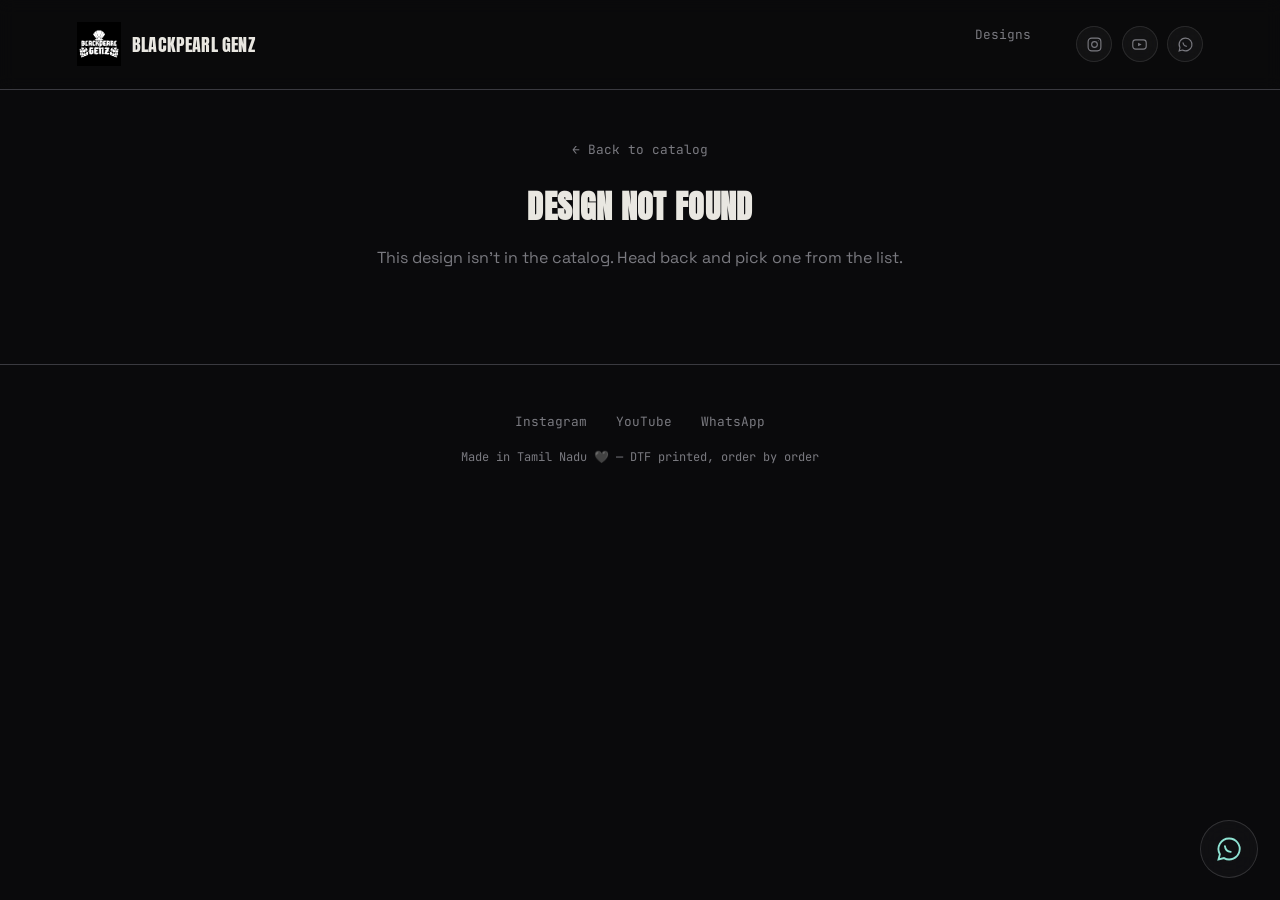
==== product.html @ fad4deaf "add site files" ====
<!DOCTYPE html>
<html lang="en">
<head>
<meta charset="UTF-8">
<meta name="viewport" content="width=device-width, initial-scale=1.0">
<title>Blackpearl Genz — Design</title>
<link rel="preconnect" href="https://fonts.googleapis.com">
<link rel="preconnect" href="https://fonts.gstatic.com" crossorigin>
<link href="https://fonts.googleapis.com/css2?family=Anton&family=Space+Grotesk:wght@400;500;700&family=JetBrains+Mono:wght@400;500;700&display=swap" rel="stylesheet">
<link rel="stylesheet" href="style.css">
</head>
<body>

<nav class="nav">
  <a href="index.html" class="nav-brand">
    <img src="images/logo.png" alt="Blackpearl Genz" class="nav-logo-img">
    <span class="nav-brand-name display">Blackpearl Genz</span>
  </a>
  <div class="nav-links">
    <a href="index.html#designs">Designs</a>
    <div class="nav-social">
      <a href="https://www.instagram.com/blackpearl_genz?igsh=N2E1bndnd2pka25q" target="_blank" rel="noopener" class="social-btn" aria-label="Instagram">
        <svg viewBox="0 0 24 24" fill="none" stroke="currentColor" stroke-width="1.6"><rect x="3" y="3" width="18" height="18" rx="5"/><circle cx="12" cy="12" r="4"/><circle cx="17.3" cy="6.7" r="0.6" fill="currentColor" stroke="none"/></svg>
      </a>
      <a href="https://youtube.com/@blackpearlgenz?si=UYn14PwFOhKcUYk9" target="_blank" rel="noopener" class="social-btn" aria-label="YouTube">
        <svg viewBox="0 0 24 24" fill="none" stroke="currentColor" stroke-width="1.6"><rect x="2.5" y="5.5" width="19" height="13" rx="4"/><path d="M10 9.5l5 2.5-5 2.5z" fill="currentColor" stroke="none"/></svg>
      </a>
      <a href="https://wa.me/919363555927" target="_blank" rel="noopener" class="social-btn" aria-label="WhatsApp">
        <svg viewBox="0 0 24 24" fill="none" stroke="currentColor" stroke-width="1.6"><path d="M12 3a9 9 0 00-7.8 13.5L3 21l4.7-1.2A9 9 0 1012 3z"/><path d="M8.5 9.5c.3 2.6 2.4 4.7 5 5" stroke-linecap="round"/></svg>
      </a>
    </div>
  </div>
</nav>

<a href="https://wa.me/919363555927" target="_blank" rel="noopener" class="whatsapp-float" aria-label="Chat on WhatsApp">
  <svg viewBox="0 0 24 24" fill="none" stroke="currentColor" stroke-width="1.6"><path d="M12 3a9 9 0 00-7.8 13.5L3 21l4.7-1.2A9 9 0 1012 3z"/><path d="M8.5 9.5c.3 2.6 2.4 4.7 5 5" stroke-linecap="round"/></svg>
</a>

<div id="detail-root"></div>

<footer>
  <div class="footer-links">
    <a href="https://www.instagram.com/blackpearl_genz?igsh=N2E1bndnd2pka25q" target="_blank" rel="noopener">Instagram</a>
    <a href="https://youtube.com/@blackpearlgenz?si=UYn14PwFOhKcUYk9" target="_blank" rel="noopener">YouTube</a>
    <a href="https://wa.me/919363555927" target="_blank" rel="noopener">WhatsApp</a>
  </div>
  <div class="footer-note">Made in Tamil Nadu 🖤 — DTF printed, order by order</div>
</footer>

<script src="products-data.js"></script>
<script>
  const params = new URLSearchParams(window.location.search);
  const code = params.get('code');
  const design = DESIGNS.find(d => d.code === code);
  const root = document.getElementById('detail-root');
  let activeFitIndex = 0;

  let activeImageIndex = 0;

  if (!design) {
    root.innerHTML = `
      <div class="detail" style="grid-template-columns:1fr;text-align:center;">
        <div>
          <a href="index.html" class="back-link">&larr; Back to catalog</a>
          <h1 class="display">Design not found</h1>
          <p style="color:var(--muted);margin-top:1rem;">This design isn't in the catalog. Head back and pick one from the list.</p>
        </div>
      </div>
    `;
  } else {
    document.title = `${design.code} — Blackpearl Genz`;
    render();
  }

  function render() {
    const fit = design.fits[activeFitIndex];

    const specHeader = '<tr>' + fit.sizeChartColumns.map(c => `<th>${c}</th>`).join('') + '</tr>';
    const specRows = fit.sizeChartRows.map(row =>
      '<tr>' + row.map(cell => `<td>${cell}</td>`).join('') + '</tr>'
    ).join('');

    const chips = fit.colours.map(c => `<span class="chip">${c}</span>`).join('');

    const fitTabs = design.fits.map((f, i) =>
      `<button class="fit-tab ${i === activeFitIndex ? 'active' : ''}" onclick="setFit(${i})">${f.fitName}</button>`
    ).join('');

    const fitPrice = Math.min(...fit.priceTable.map(row => row.price));

    const orderLink = buildOrderLink(design, fit.fitName);

    const thumbs = fit.images.map((img, i) =>
      `<div class="thumb ${i === activeImageIndex ? 'active' : ''}" onclick="setImage(${i})">
         <img src="${img}" alt="${design.code} ${fit.fitName} photo ${i + 1}" onerror="this.parentElement.style.display='none';">
       </div>`
    ).join('');

    root.innerHTML = `
      <div class="detail">
        <div>
          <a href="index.html" class="back-link">&larr; Back to catalog</a>
          <div class="detail-image">
            <img src="${fit.images[activeImageIndex]}" alt="${design.code} ${fit.fitName}"
                 onerror="this.parentElement.innerHTML='Add ${fit.fitName} photo here';">
          </div>
          ${fit.images.length > 1 ? `<div class="thumb-row">${thumbs}</div>` : ''}
        </div>
        <div>
          <a href="index.html" class="back-link" style="visibility:hidden;">&larr; Back to catalog</a>
          <h1 class="detail-name display">${design.code}</h1>
          <div class="detail-sub">${design.name}</div>

          <h3>Choose Fit</h3>
          <div class="fit-tab-row">${fitTabs}</div>

          <div class="price-big-wrap">
            <div class="price-big-label">${fit.fitName} — Price</div>
            <div class="price-big">₹${fitPrice}</div>
          </div>

          <p class="detail-desc">${design.description}</p>
          <div class="detail-note">// ${fit.fixedNote}</div>

          <h3>Available Colours</h3>
          <div class="chip-row">${chips}</div>

          <h3>Size Chart (inches)</h3>
          <table class="spec">${specHeader}${specRows}</table>
          ${fit.sizeChartImage ? `<img class="size-chart-img" src="${fit.sizeChartImage}" alt="${fit.fitName} size chart" onerror="this.style.display='none';">` : ''}

          <a class="btn btn-primary" href="${orderLink}" target="_blank" rel="noopener">Place Order — ${fit.fitName}</a>
        </div>
      </div>
    `;
  }

  function setFit(i) {
    activeFitIndex = i;
    activeImageIndex = 0;
    render();
  }

  function setImage(i) {
    activeImageIndex = i;
    render();
  }
</script>

</body>
</html>
---- style.css ----
:root{
  --bg:        #0a0a0c;
  --surface:   #131316;
  --surface-2: #1b1b1f;
  --ink:       #e9e7e1;
  --muted:     #7a7a80;
  --pearl:     #8fe3d3;
  --sheen:     #b98fe3;
  --stitch:    #3a3a40;
}

*{ margin:0; padding:0; box-sizing:border-box; }
html{ scroll-behavior:smooth; }
body{
  background:var(--bg);
  color:var(--ink);
  font-family:'Space Grotesk', sans-serif;
}
a{ color:inherit; text-decoration:none; }
.display{ font-family:'Anton', sans-serif; letter-spacing:0.01em; text-transform:uppercase; }
.mono{ font-family:'JetBrains Mono', monospace; }

/* ---------- NAV ---------- */
.nav{
  display:flex; justify-content:space-between; align-items:center;
  padding:1.4rem 6vw;
  border-bottom:1px solid var(--stitch);
  position:sticky; top:0; background:rgba(10,10,12,0.9);
  backdrop-filter:blur(8px);
  z-index:10;
}
.nav-logo{ font-size:1.3rem; }
.nav-logo-img{ height:44px; width:auto; filter:invert(1) brightness(1.15); display:block; }
.nav-brand{ display:flex; align-items:center; }
.nav-links{ display:flex; gap:1.6rem; font-family:'JetBrains Mono', monospace; font-size:0.8rem; color:var(--muted); }
.nav-links a:hover{ color:var(--pearl); }

/* ---------- HOME HERO ---------- */
.hero{
  padding:5rem 6vw 3rem;
  text-align:center;
  position:relative;
  overflow:hidden;
}
.hero .eyebrow{
  position:relative; z-index:1;
  font-family:'JetBrains Mono', monospace; font-size:0.75rem;
  letter-spacing:0.25em; color:var(--pearl); text-transform:uppercase;
  margin-bottom:1rem;
}
.hero-logo{
  width:150px;
  height:auto;
  margin:0 auto 1.5rem;
  display:block;
  filter:invert(1) brightness(1.15);
}
.hero h1{ position:relative; z-index:1; font-size:clamp(2.4rem, 7vw, 4.5rem); line-height:0.95; }
.hero-title{
  background:linear-gradient(100deg, var(--ink) 30%, var(--pearl) 50%, var(--sheen) 65%, var(--ink) 85%);
  background-size:250% 100%;
  -webkit-background-clip:text; background-clip:text; color:transparent;
  animation:sheen-shift 8s ease-in-out infinite;
}
.hero p{ position:relative; z-index:1; color:var(--muted); margin-top:1rem; max-width:40ch; margin-left:auto; margin-right:auto; }

/* ---------- SCROLL REVEAL ---------- */
.reveal{
  opacity:0;
  transform:translateY(24px);
  transition:opacity 0.6s ease, transform 0.6s ease;
}
.reveal.in-view{ opacity:1; transform:translateY(0); }

/* ---------- PRODUCT GRID ---------- */
.grid-section{ padding:2rem 6vw 6rem; }
.product-grid{
  display:grid;
  grid-template-columns:repeat(auto-fill, minmax(260px, 1fr));
  gap:2rem;
  max-width:1200px;
  margin:0 auto;
}
.card{
  background:var(--surface);
  border:1px solid var(--stitch);
  border-radius:8px;
  overflow:hidden;
  transition:transform 0.25s ease, box-shadow 0.25s ease, border-color 0.25s ease;
  display:flex;
  flex-direction:column;
}
.card:hover{
  transform:translateY(-6px);
  box-shadow:0 20px 40px rgba(0,0,0,0.45);
  border-color:var(--pearl);
}
.card-image{
  width:100%;
  aspect-ratio:4/5;
  background:linear-gradient(135deg, var(--surface-2), #0a0a0c 60%, var(--surface-2));
  display:flex; align-items:center; justify-content:center;
  color:var(--muted);
  font-family:'JetBrains Mono', monospace;
  font-size:0.75rem;
  text-align:center;
  padding:1rem;
  overflow:hidden;
}
.card-image img{
  width:100%; height:100%; object-fit:cover; display:block;
  transition:opacity 0.35s ease, transform 0.5s ease;
}
.card:hover .card-image img{ transform:scale(1.06); }
.card-body{ padding:1.2rem 1.3rem 1.4rem; display:flex; flex-direction:column; gap:0.4rem; flex:1; }
.card-name{ font-size:1.25rem; }
.card-sub{ font-family:'JetBrains Mono', monospace; font-size:0.72rem; color:var(--pearl); }
.card-desc{ color:var(--muted); font-size:0.85rem; line-height:1.5; flex:1; }
.card-price{ font-family:'JetBrains Mono', monospace; font-size:0.9rem; margin-top:0.6rem; padding-top:0.7rem; border-top:1px solid var(--stitch); }
.card-price span{ color:var(--muted); font-size:0.72rem; }

.card-price-list{
  margin-top:0.6rem;
  display:flex;
  flex-direction:column;
  gap:0.35rem;
  border-top:1px solid var(--stitch);
  padding-top:0.7rem;
}
.card-fit-price{
  display:flex;
  justify-content:space-between;
  font-family:'JetBrains Mono', monospace;
  font-size:0.78rem;
}
.card-fit-price span:first-child{ color:var(--muted); }
.card-fit-price span:last-child{ color:var(--pearl); font-weight:700; }

.price-summary{
  display:flex;
  flex-direction:column;
  gap:0.5rem;
  background:var(--surface);
  border:1px solid var(--stitch);
  border-radius:8px;
  padding:1rem 1.2rem;
  margin-top:1.4rem;
}
.price-summary .card-fit-price{ font-size:0.85rem; }

/* ---------- PRODUCT DETAIL ---------- */
.detail{
  max-width:1100px;
  margin:0 auto;
  padding:3rem 6vw 6rem;
  display:grid;
  grid-template-columns:1fr 1fr;
  gap:3.5rem;
}
@media (max-width:800px){ .detail{ grid-template-columns:1fr; } }

.detail-image{
  width:100%;
  aspect-ratio:4/5;
  border-radius:8px;
  background:linear-gradient(135deg, var(--surface-2), #0a0a0c 60%, var(--surface-2));
  overflow:hidden;
  display:flex; align-items:center; justify-content:center;
  color:var(--muted);
  font-family:'JetBrains Mono', monospace;
  border:1px solid var(--stitch);
}
.detail-image img{ width:100%; height:100%; object-fit:cover; }

.thumb-row{ display:flex; gap:0.7rem; margin-top:0.8rem; flex-wrap:wrap; }
.thumb{
  width:64px; height:64px; border-radius:6px; overflow:hidden; cursor:pointer;
  border:1px solid var(--stitch); opacity:0.6; transition:opacity 0.2s ease, border-color 0.2s ease;
}
.thumb img{ width:100%; height:100%; object-fit:cover; display:block; }
.thumb:hover{ opacity:0.85; }
.thumb.active{ opacity:1; border-color:var(--pearl); }

.detail-name{ font-size:clamp(2rem,4vw,2.8rem); line-height:1; }
.detail-sub{ font-family:'JetBrains Mono', monospace; color:var(--pearl); font-size:0.85rem; margin-top:0.5rem; }
.detail-desc{ color:#c9c7c1; line-height:1.6; margin-top:1.2rem; }
.detail-note{ font-family:'JetBrains Mono', monospace; font-size:0.75rem; color:var(--sheen); margin-top:0.8rem; }

.fit-tab-row{ display:flex; flex-wrap:wrap; gap:0.6rem; margin-top:0.6rem; }
.fit-tab{
  font-family:'JetBrains Mono', monospace; font-size:0.78rem;
  background:transparent; border:1px solid var(--stitch); color:var(--muted);
  padding:0.55rem 1rem; border-radius:20px; cursor:pointer;
  transition:border-color 0.2s ease, color 0.2s ease;
}
.fit-tab:hover{ border-color:var(--pearl); color:var(--ink); }
.fit-tab.active{ border-color:var(--pearl); color:var(--pearl); background:rgba(143,227,211,0.08); }

.chip-row{ display:flex; flex-wrap:wrap; gap:0.5rem; margin-top:1.2rem; }
.chip{
  font-family:'JetBrains Mono', monospace; font-size:0.75rem;
  border:1px solid var(--stitch); padding:0.35rem 0.7rem; border-radius:20px;
  color:var(--muted);
}

.detail h3{ margin-top:2rem; margin-bottom:0.8rem; font-size:1rem; font-family:'JetBrains Mono', monospace; color:var(--ink); letter-spacing:0.05em; text-transform:uppercase; }

table.spec, table.price{
  width:100%; border-collapse:collapse;
  font-family:'JetBrains Mono', monospace; font-size:0.78rem;
}
table.spec th, table.spec td, table.price td{
  text-align:left; padding:0.5rem 0.4rem; border-bottom:1px solid var(--stitch); color:var(--muted);
}
table.spec th{ color:var(--ink); font-weight:500; }
table.price td:last-child{ text-align:right; color:var(--pearl); font-weight:700; }

.size-chart-img{ width:100%; border-radius:6px; margin-top:0.5rem; border:1px solid var(--stitch); }

.btn{
  font-family:'JetBrains Mono', monospace; font-size:0.85rem;
  letter-spacing:0.06em; text-transform:uppercase;
  padding:1rem 1.8rem; border-radius:3px; display:inline-block;
  margin-top:2rem; transition:transform 0.2s ease, box-shadow 0.2s ease;
  position:relative; overflow:hidden;
}
.btn:focus-visible{ outline:2px solid var(--pearl); outline-offset:3px; }
.btn-primary{ background:var(--pearl); color:#0a0a0c; }
.btn-primary:hover{ transform:translateY(-2px); box-shadow:0 8px 24px rgba(143,227,211,0.25); }
.btn-primary::after{
  content:'';
  position:absolute; top:0; left:-60%;
  width:40%; height:100%;
  background:linear-gradient(120deg, transparent, rgba(255,255,255,0.5), transparent);
  transform:skewX(-20deg);
  transition:left 0.6s ease;
}
.btn-primary:hover::after{ left:130%; }

.back-link{ font-family:'JetBrains Mono', monospace; font-size:0.8rem; color:var(--muted); display:inline-block; margin-bottom:1.5rem; }
.back-link:hover{ color:var(--pearl); }

footer{
  padding:3rem 6vw; text-align:center; border-top:1px solid var(--stitch);
  color:var(--muted); font-family:'JetBrains Mono', monospace; font-size:0.75rem;
}
.footer-links{
  display:flex; gap:1.8rem; justify-content:center; flex-wrap:wrap;
  font-family:'JetBrains Mono', monospace; font-size:0.8rem; margin-bottom:1.2rem;
}
.footer-links a{ color:var(--muted); transition:color 0.2s ease; }
.footer-links a:hover{ color:var(--pearl); }
.footer-note{ color:var(--muted); font-size:0.75rem; }

/* ---------- NAV BRAND + SOCIAL ---------- */
.nav-brand{ display:flex; align-items:center; gap:0.7rem; }
.nav-brand-name{ font-size:1.15rem; letter-spacing:0.01em; color:var(--ink); white-space:nowrap; }

.nav-social{ display:flex; gap:0.6rem; margin-left:1.2rem; }
.social-btn{
  width:36px; height:36px; border-radius:50%;
  display:flex; align-items:center; justify-content:center;
  background:rgba(255,255,255,0.04);
  border:1px solid rgba(255,255,255,0.1);
  backdrop-filter:blur(10px); -webkit-backdrop-filter:blur(10px);
  color:var(--muted);
  transition:color 0.25s ease, border-color 0.25s ease, box-shadow 0.25s ease, transform 0.25s ease;
}
.social-btn svg{ width:17px; height:17px; }
.social-btn:hover{
  color:var(--pearl); border-color:var(--pearl); transform:translateY(-2px);
  box-shadow:0 6px 18px rgba(143,227,211,0.25);
}

/* ---------- GLASSY GLOW ANIMATION ---------- */
@keyframes sheen-shift{
  0%,100%{ background-position:0% 50%; }
  50%{ background-position:100% 50%; }
}

@keyframes glow-cycle{
  0%,100%{ box-shadow:0 0 0 1px rgba(143,227,211,0.3), 0 8px 24px rgba(143,227,211,0.18); }
  50%{ box-shadow:0 0 0 1px rgba(185,143,227,0.3), 0 8px 24px rgba(185,143,227,0.18); }
}

.whatsapp-float{
  position:fixed; bottom:22px; right:22px; z-index:50;
  width:58px; height:58px; border-radius:50%;
  display:flex; align-items:center; justify-content:center;
  background:rgba(19,19,22,0.7);
  border:1px solid rgba(255,255,255,0.14);
  backdrop-filter:blur(14px); -webkit-backdrop-filter:blur(14px);
  color:var(--pearl);
  animation:glow-cycle 6s ease-in-out infinite;
  transition:transform 0.2s ease;
}
.whatsapp-float svg{ width:28px; height:28px; }
.whatsapp-float:hover{ transform:scale(1.08); }

@media (max-width:650px){
  .nav-brand-name{ display:none; }
  .nav-social{ margin-left:0.6rem; }
}

/* ---------- BIG PRICE DISPLAY ---------- */
.price-big-wrap{
  margin-top:1.2rem;
  padding:1.2rem 1.4rem;
  background:rgba(255,255,255,0.03);
  border:1px solid rgba(255,255,255,0.08);
  backdrop-filter:blur(14px); -webkit-backdrop-filter:blur(14px);
  border-radius:10px;
  animation:glow-cycle 7s ease-in-out infinite;
}
.price-big-label{
  font-family:'JetBrains Mono', monospace; font-size:0.72rem; letter-spacing:0.1em;
  text-transform:uppercase; color:var(--muted); margin-bottom:0.3rem;
}
.price-big{
  font-family:'Anton', sans-serif;
  font-size:clamp(2.4rem, 6vw, 3.4rem);
  line-height:1;
  background:linear-gradient(100deg, var(--ink) 30%, var(--pearl) 55%, var(--sheen) 70%, var(--ink) 85%);
  background-size:250% 100%;
  -webkit-background-clip:text; background-clip:text; color:transparent;
  animation:sheen-shift 9s ease-in-out infinite;
}

@media (prefers-reduced-motion: reduce){
  .whatsapp-float, .price-big-wrap{ animation:none; }
  .price-big, .hero-title{ animation:none; }
  .reveal{ opacity:1; transform:none; transition:none; }
  .card:hover .card-image img{ transform:none; }
}
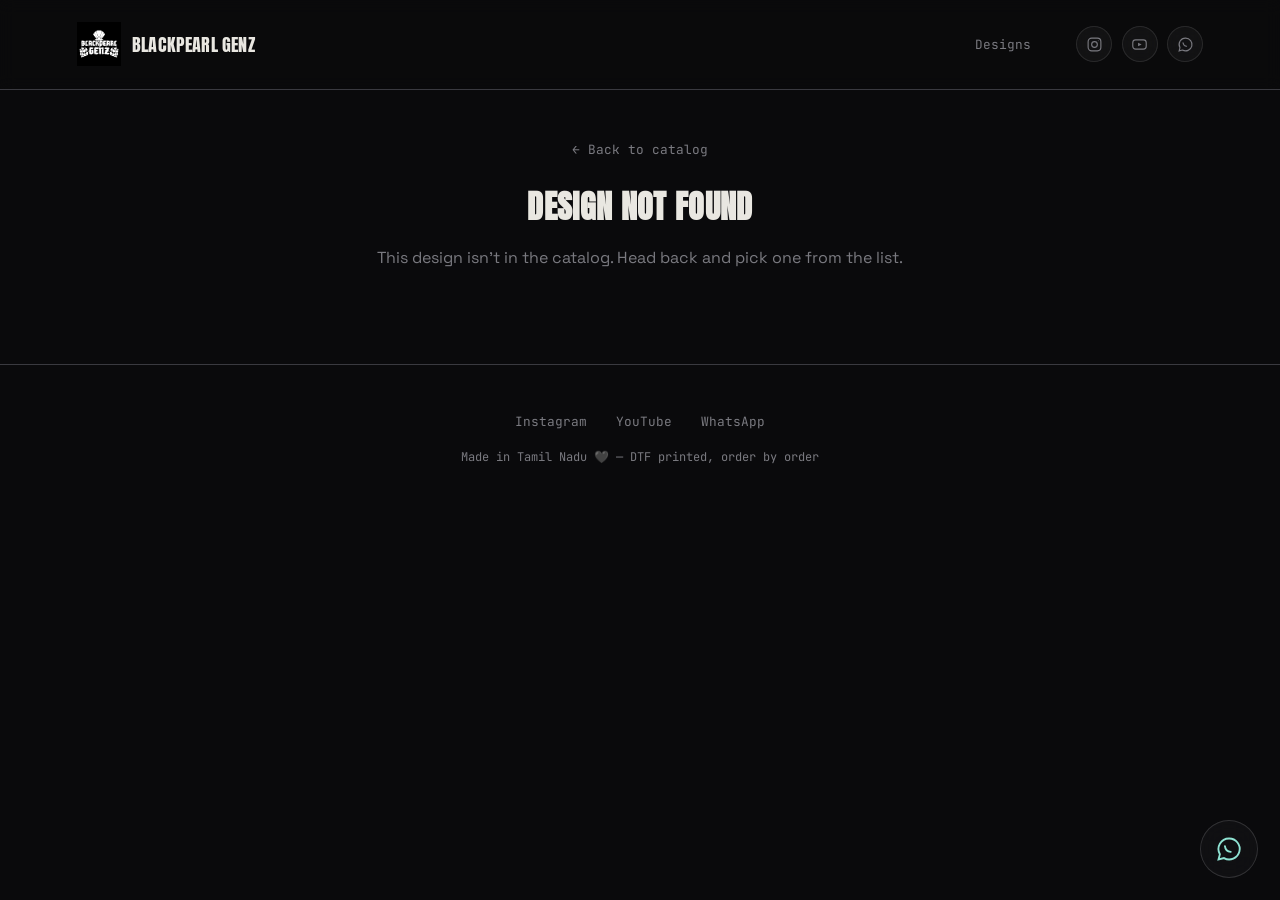
==== commit 13a970cd: "corrections" ====
--- a/product.html
+++ b/product.html
@@ -19,20 +19,20 @@
   <div class="nav-links">
     <a href="index.html#designs">Designs</a>
     <div class="nav-social">
-      <a href="https://www.instagram.com/blackpearl_genz?igsh=N2E1bndnd2pka25q" target="_blank" rel="noopener" class="social-btn" aria-label="Instagram">
+      <a href="https://instagram.com/blackpearl_genz?igsh=N2E1bndnd2pka25q" target="_blank" rel="noopener" class="social-btn" aria-label="Instagram">
         <svg viewBox="0 0 24 24" fill="none" stroke="currentColor" stroke-width="1.6"><rect x="3" y="3" width="18" height="18" rx="5"/><circle cx="12" cy="12" r="4"/><circle cx="17.3" cy="6.7" r="0.6" fill="currentColor" stroke="none"/></svg>
       </a>
       <a href="https://youtube.com/@blackpearlgenz?si=UYn14PwFOhKcUYk9" target="_blank" rel="noopener" class="social-btn" aria-label="YouTube">
         <svg viewBox="0 0 24 24" fill="none" stroke="currentColor" stroke-width="1.6"><rect x="2.5" y="5.5" width="19" height="13" rx="4"/><path d="M10 9.5l5 2.5-5 2.5z" fill="currentColor" stroke="none"/></svg>
       </a>
-      <a href="https://wa.me/919363555927" target="_blank" rel="noopener" class="social-btn" aria-label="WhatsApp">
+      <a href="https://wa.me/919363555927" target="_blank" rel="noopener" class="social-btn wa-link" aria-label="WhatsApp">
         <svg viewBox="0 0 24 24" fill="none" stroke="currentColor" stroke-width="1.6"><path d="M12 3a9 9 0 00-7.8 13.5L3 21l4.7-1.2A9 9 0 1012 3z"/><path d="M8.5 9.5c.3 2.6 2.4 4.7 5 5" stroke-linecap="round"/></svg>
       </a>
     </div>
   </div>
 </nav>
 
-<a href="https://wa.me/919363555927" target="_blank" rel="noopener" class="whatsapp-float" aria-label="Chat on WhatsApp">
+<a href="https://wa.me/919363555927" target="_blank" rel="noopener" class="whatsapp-float wa-link" aria-label="Chat on WhatsApp">
   <svg viewBox="0 0 24 24" fill="none" stroke="currentColor" stroke-width="1.6"><path d="M12 3a9 9 0 00-7.8 13.5L3 21l4.7-1.2A9 9 0 1012 3z"/><path d="M8.5 9.5c.3 2.6 2.4 4.7 5 5" stroke-linecap="round"/></svg>
 </a>
 
@@ -40,9 +40,9 @@
 
 <footer>
   <div class="footer-links">
-    <a href="https://www.instagram.com/blackpearl_genz?igsh=N2E1bndnd2pka25q" target="_blank" rel="noopener">Instagram</a>
+    <a href="https://instagram.com/blackpearl_genz?igsh=N2E1bndnd2pka25q" target="_blank" rel="noopener">Instagram</a>
     <a href="https://youtube.com/@blackpearlgenz?si=UYn14PwFOhKcUYk9" target="_blank" rel="noopener">YouTube</a>
-    <a href="https://wa.me/919363555927" target="_blank" rel="noopener">WhatsApp</a>
+    <a href="https://wa.me/919363555927" target="_blank" rel="noopener" class="wa-link">WhatsApp</a>
   </div>
   <div class="footer-note">Made in Tamil Nadu 🖤 — DTF printed, order by order</div>
 </footer>
@@ -88,7 +88,7 @@
 
     const fitPrice = Math.min(...fit.priceTable.map(row => row.price));
 
-    const orderLink = buildOrderLink(design, fit.fitName);
+    const orderLink = buildWhatsAppOrderLink(design, fit, fitPrice);
 
     const thumbs = fit.images.map((img, i) =>
       `<div class="thumb ${i === activeImageIndex ? 'active' : ''}" onclick="setImage(${i})">
@@ -145,6 +145,8 @@
     activeImageIndex = i;
     render();
   }
+
+  initWhatsAppLinks();
 </script>
 
 </body>
--- a/style.css
+++ b/style.css
@@ -28,12 +28,42 @@
   position:sticky; top:0; background:rgba(10,10,12,0.9);
   backdrop-filter:blur(8px);
   z-index:10;
+  gap:1.2rem;
+  flex-wrap:wrap;
 }
 .nav-logo{ font-size:1.3rem; }
 .nav-logo-img{ height:44px; width:auto; filter:invert(1) brightness(1.15); display:block; }
 .nav-brand{ display:flex; align-items:center; }
-.nav-links{ display:flex; gap:1.6rem; font-family:'JetBrains Mono', monospace; font-size:0.8rem; color:var(--muted); }
+.nav-links{ display:flex; align-items:center; gap:1.6rem; font-family:'JetBrains Mono', monospace; font-size:0.8rem; color:var(--muted); }
 .nav-links a:hover{ color:var(--pearl); }
+
+.nav-search{
+  display:flex; align-items:center; gap:0.5rem;
+  background:rgba(255,255,255,0.03);
+  border:1px solid rgba(255,255,255,0.1);
+  backdrop-filter:blur(10px); -webkit-backdrop-filter:blur(10px);
+  border-radius:20px;
+  padding:0.5rem 0.9rem;
+  flex:1 1 220px;
+  max-width:320px;
+}
+.search-icon{ width:15px; height:15px; color:var(--muted); flex-shrink:0; }
+.nav-search input{
+  background:transparent; border:none; outline:none;
+  color:var(--ink); font-family:'Space Grotesk', sans-serif; font-size:0.85rem;
+  width:100%;
+}
+.nav-search input::placeholder{ color:var(--muted); }
+.nav-search:focus-within{ border-color:var(--pearl); }
+
+.no-results{
+  text-align:center; color:var(--muted); font-family:'JetBrains Mono', monospace;
+  font-size:0.9rem; padding:3rem 0;
+}
+
+@media (max-width:650px){
+  .nav-search{ order:3; flex:1 1 100%; max-width:none; }
+}
 
 /* ---------- HOME HERO ---------- */
 .hero{
@@ -49,7 +79,7 @@
   margin-bottom:1rem;
 }
 .hero-logo{
-  width:150px;
+  width:110px;
   height:auto;
   margin:0 auto 1.5rem;
   display:block;
